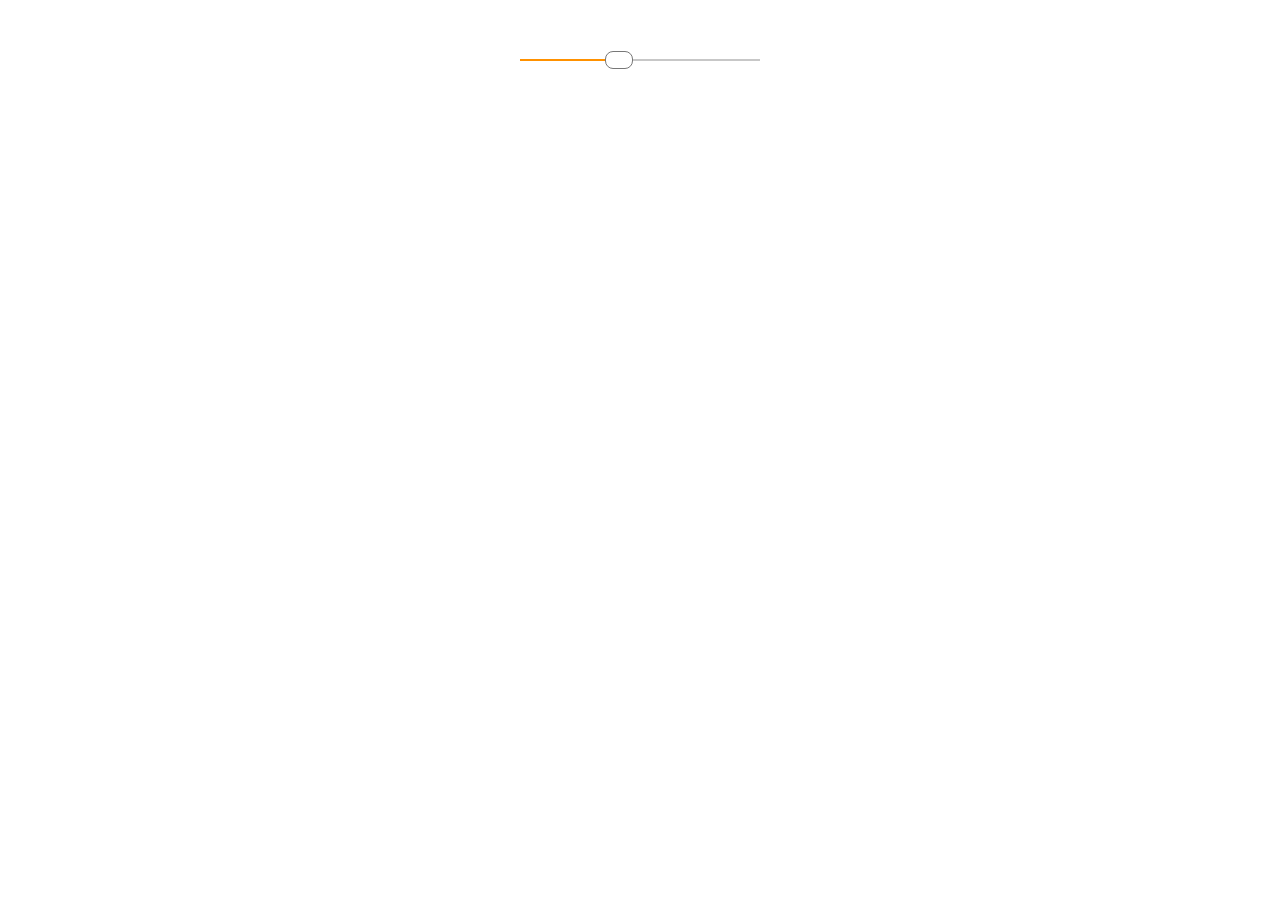
==== testing.html @ 19fd1dc3 "end of office day 2.18.2020" ====
<!DOCTYPE html>
<html>
    <head>
        <link href="styles/testing.css" rel="stylesheet">
    </head>
    <body>
        <div>
          <input type="range"  min="0" max="100" value="40"/>
        </div>
    </body>
</html>
---- styles/testing.css ----
div {
    height: 100px;
    display: -webkit-box;
    display: flex;
    -webkit-box-pack: center;
            justify-content: center;
  }
  
  input {
    -webkit-box-align: center;
            align-items: center;
    -webkit-appearance: none;
       -moz-appearance: none;
            appearance: none;
    background: none;
    cursor: pointer;
    display: -webkit-box;
    display: flex;
    height: 100%;
    min-height: 50px;
    overflow: hidden;
    width: 240px;
  }
  input:focus {
    box-shadow: none;
    outline: none;
  }
  input::-webkit-slider-runnable-track {
    background: #ff9100;
    content: '';
    height: 2px;
    pointer-events: none;
  }
  input::-webkit-slider-thumb {
    height: 18px;
    width: 28px;
    -webkit-appearance: none;
            appearance: none;
    background: #fff;
    border-radius: 8px;
    box-shadow: 5px 0 0 -8px #c7c7c7, 6px 0 0 -8px #c7c7c7, 7px 0 0 -8px #c7c7c7, 8px 0 0 -8px #c7c7c7, 9px 0 0 -8px #c7c7c7, 10px 0 0 -8px #c7c7c7, 11px 0 0 -8px #c7c7c7, 12px 0 0 -8px #c7c7c7, 13px 0 0 -8px #c7c7c7, 14px 0 0 -8px #c7c7c7, 15px 0 0 -8px #c7c7c7, 16px 0 0 -8px #c7c7c7, 17px 0 0 -8px #c7c7c7, 18px 0 0 -8px #c7c7c7, 19px 0 0 -8px #c7c7c7, 20px 0 0 -8px #c7c7c7, 21px 0 0 -8px #c7c7c7, 22px 0 0 -8px #c7c7c7, 23px 0 0 -8px #c7c7c7, 24px 0 0 -8px #c7c7c7, 25px 0 0 -8px #c7c7c7, 26px 0 0 -8px #c7c7c7, 27px 0 0 -8px #c7c7c7, 28px 0 0 -8px #c7c7c7, 29px 0 0 -8px #c7c7c7, 30px 0 0 -8px #c7c7c7, 31px 0 0 -8px #c7c7c7, 32px 0 0 -8px #c7c7c7, 33px 0 0 -8px #c7c7c7, 34px 0 0 -8px #c7c7c7, 35px 0 0 -8px #c7c7c7, 36px 0 0 -8px #c7c7c7, 37px 0 0 -8px #c7c7c7, 38px 0 0 -8px #c7c7c7, 39px 0 0 -8px #c7c7c7, 40px 0 0 -8px #c7c7c7, 41px 0 0 -8px #c7c7c7, 42px 0 0 -8px #c7c7c7, 43px 0 0 -8px #c7c7c7, 44px 0 0 -8px #c7c7c7, 45px 0 0 -8px #c7c7c7, 46px 0 0 -8px #c7c7c7, 47px 0 0 -8px #c7c7c7, 48px 0 0 -8px #c7c7c7, 49px 0 0 -8px #c7c7c7, 50px 0 0 -8px #c7c7c7, 51px 0 0 -8px #c7c7c7, 52px 0 0 -8px #c7c7c7, 53px 0 0 -8px #c7c7c7, 54px 0 0 -8px #c7c7c7, 55px 0 0 -8px #c7c7c7, 56px 0 0 -8px #c7c7c7, 57px 0 0 -8px #c7c7c7, 58px 0 0 -8px #c7c7c7, 59px 0 0 -8px #c7c7c7, 60px 0 0 -8px #c7c7c7, 61px 0 0 -8px #c7c7c7, 62px 0 0 -8px #c7c7c7, 63px 0 0 -8px #c7c7c7, 64px 0 0 -8px #c7c7c7, 65px 0 0 -8px #c7c7c7, 66px 0 0 -8px #c7c7c7, 67px 0 0 -8px #c7c7c7, 68px 0 0 -8px #c7c7c7, 69px 0 0 -8px #c7c7c7, 70px 0 0 -8px #c7c7c7, 71px 0 0 -8px #c7c7c7, 72px 0 0 -8px #c7c7c7, 73px 0 0 -8px #c7c7c7, 74px 0 0 -8px #c7c7c7, 75px 0 0 -8px #c7c7c7, 76px 0 0 -8px #c7c7c7, 77px 0 0 -8px #c7c7c7, 78px 0 0 -8px #c7c7c7, 79px 0 0 -8px #c7c7c7, 80px 0 0 -8px #c7c7c7, 81px 0 0 -8px #c7c7c7, 82px 0 0 -8px #c7c7c7, 83px 0 0 -8px #c7c7c7, 84px 0 0 -8px #c7c7c7, 85px 0 0 -8px #c7c7c7, 86px 0 0 -8px #c7c7c7, 87px 0 0 -8px #c7c7c7, 88px 0 0 -8px #c7c7c7, 89px 0 0 -8px #c7c7c7, 90px 0 0 -8px #c7c7c7, 91px 0 0 -8px #c7c7c7, 92px 0 0 -8px #c7c7c7, 93px 0 0 -8px #c7c7c7, 94px 0 0 -8px #c7c7c7, 95px 0 0 -8px #c7c7c7, 96px 0 0 -8px #c7c7c7, 97px 0 0 -8px #c7c7c7, 98px 0 0 -8px #c7c7c7, 99px 0 0 -8px #c7c7c7, 100px 0 0 -8px #c7c7c7, 101px 0 0 -8px #c7c7c7, 102px 0 0 -8px #c7c7c7, 103px 0 0 -8px #c7c7c7, 104px 0 0 -8px #c7c7c7, 105px 0 0 -8px #c7c7c7, 106px 0 0 -8px #c7c7c7, 107px 0 0 -8px #c7c7c7, 108px 0 0 -8px #c7c7c7, 109px 0 0 -8px #c7c7c7, 110px 0 0 -8px #c7c7c7, 111px 0 0 -8px #c7c7c7, 112px 0 0 -8px #c7c7c7, 113px 0 0 -8px #c7c7c7, 114px 0 0 -8px #c7c7c7, 115px 0 0 -8px #c7c7c7, 116px 0 0 -8px #c7c7c7, 117px 0 0 -8px #c7c7c7, 118px 0 0 -8px #c7c7c7, 119px 0 0 -8px #c7c7c7, 120px 0 0 -8px #c7c7c7, 121px 0 0 -8px #c7c7c7, 122px 0 0 -8px #c7c7c7, 123px 0 0 -8px #c7c7c7, 124px 0 0 -8px #c7c7c7, 125px 0 0 -8px #c7c7c7, 126px 0 0 -8px #c7c7c7, 127px 0 0 -8px #c7c7c7, 128px 0 0 -8px #c7c7c7, 129px 0 0 -8px #c7c7c7, 130px 0 0 -8px #c7c7c7, 131px 0 0 -8px #c7c7c7, 132px 0 0 -8px #c7c7c7, 133px 0 0 -8px #c7c7c7, 134px 0 0 -8px #c7c7c7, 135px 0 0 -8px #c7c7c7, 136px 0 0 -8px #c7c7c7, 137px 0 0 -8px #c7c7c7, 138px 0 0 -8px #c7c7c7, 139px 0 0 -8px #c7c7c7, 140px 0 0 -8px #c7c7c7, 141px 0 0 -8px #c7c7c7, 142px 0 0 -8px #c7c7c7, 143px 0 0 -8px #c7c7c7, 144px 0 0 -8px #c7c7c7, 145px 0 0 -8px #c7c7c7, 146px 0 0 -8px #c7c7c7, 147px 0 0 -8px #c7c7c7, 148px 0 0 -8px #c7c7c7, 149px 0 0 -8px #c7c7c7, 150px 0 0 -8px #c7c7c7, 151px 0 0 -8px #c7c7c7, 152px 0 0 -8px #c7c7c7, 153px 0 0 -8px #c7c7c7, 154px 0 0 -8px #c7c7c7, 155px 0 0 -8px #c7c7c7, 156px 0 0 -8px #c7c7c7, 157px 0 0 -8px #c7c7c7, 158px 0 0 -8px #c7c7c7, 159px 0 0 -8px #c7c7c7, 160px 0 0 -8px #c7c7c7, 161px 0 0 -8px #c7c7c7, 162px 0 0 -8px #c7c7c7, 163px 0 0 -8px #c7c7c7, 164px 0 0 -8px #c7c7c7, 165px 0 0 -8px #c7c7c7, 166px 0 0 -8px #c7c7c7, 167px 0 0 -8px #c7c7c7, 168px 0 0 -8px #c7c7c7, 169px 0 0 -8px #c7c7c7, 170px 0 0 -8px #c7c7c7, 171px 0 0 -8px #c7c7c7, 172px 0 0 -8px #c7c7c7, 173px 0 0 -8px #c7c7c7, 174px 0 0 -8px #c7c7c7, 175px 0 0 -8px #c7c7c7, 176px 0 0 -8px #c7c7c7, 177px 0 0 -8px #c7c7c7, 178px 0 0 -8px #c7c7c7, 179px 0 0 -8px #c7c7c7, 180px 0 0 -8px #c7c7c7, 181px 0 0 -8px #c7c7c7, 182px 0 0 -8px #c7c7c7, 183px 0 0 -8px #c7c7c7, 184px 0 0 -8px #c7c7c7, 185px 0 0 -8px #c7c7c7, 186px 0 0 -8px #c7c7c7, 187px 0 0 -8px #c7c7c7, 188px 0 0 -8px #c7c7c7, 189px 0 0 -8px #c7c7c7, 190px 0 0 -8px #c7c7c7, 191px 0 0 -8px #c7c7c7, 192px 0 0 -8px #c7c7c7, 193px 0 0 -8px #c7c7c7, 194px 0 0 -8px #c7c7c7, 195px 0 0 -8px #c7c7c7, 196px 0 0 -8px #c7c7c7, 197px 0 0 -8px #c7c7c7, 198px 0 0 -8px #c7c7c7, 199px 0 0 -8px #c7c7c7, 200px 0 0 -8px #c7c7c7, 201px 0 0 -8px #c7c7c7, 202px 0 0 -8px #c7c7c7, 203px 0 0 -8px #c7c7c7, 204px 0 0 -8px #c7c7c7, 205px 0 0 -8px #c7c7c7, 206px 0 0 -8px #c7c7c7, 207px 0 0 -8px #c7c7c7, 208px 0 0 -8px #c7c7c7, 209px 0 0 -8px #c7c7c7, 210px 0 0 -8px #c7c7c7, 211px 0 0 -8px #c7c7c7, 212px 0 0 -8px #c7c7c7, 213px 0 0 -8px #c7c7c7, 214px 0 0 -8px #c7c7c7, 215px 0 0 -8px #c7c7c7, 216px 0 0 -8px #c7c7c7, 217px 0 0 -8px #c7c7c7, 218px 0 0 -8px #c7c7c7, 219px 0 0 -8px #c7c7c7, 220px 0 0 -8px #c7c7c7, 221px 0 0 -8px #c7c7c7, 222px 0 0 -8px #c7c7c7, 223px 0 0 -8px #c7c7c7, 224px 0 0 -8px #c7c7c7, 225px 0 0 -8px #c7c7c7, 226px 0 0 -8px #c7c7c7, 227px 0 0 -8px #c7c7c7, 228px 0 0 -8px #c7c7c7, 229px 0 0 -8px #c7c7c7, 230px 0 0 -8px #c7c7c7, 231px 0 0 -8px #c7c7c7, 232px 0 0 -8px #c7c7c7, 233px 0 0 -8px #c7c7c7, 234px 0 0 -8px #c7c7c7, 235px 0 0 -8px #c7c7c7, 236px 0 0 -8px #c7c7c7, 237px 0 0 -8px #c7c7c7, 238px 0 0 -8px #c7c7c7, 239px 0 0 -8px #c7c7c7, 240px 0 0 -8px #c7c7c7;
    margin-top: -8px;
    border: 1px solid #777;
  }
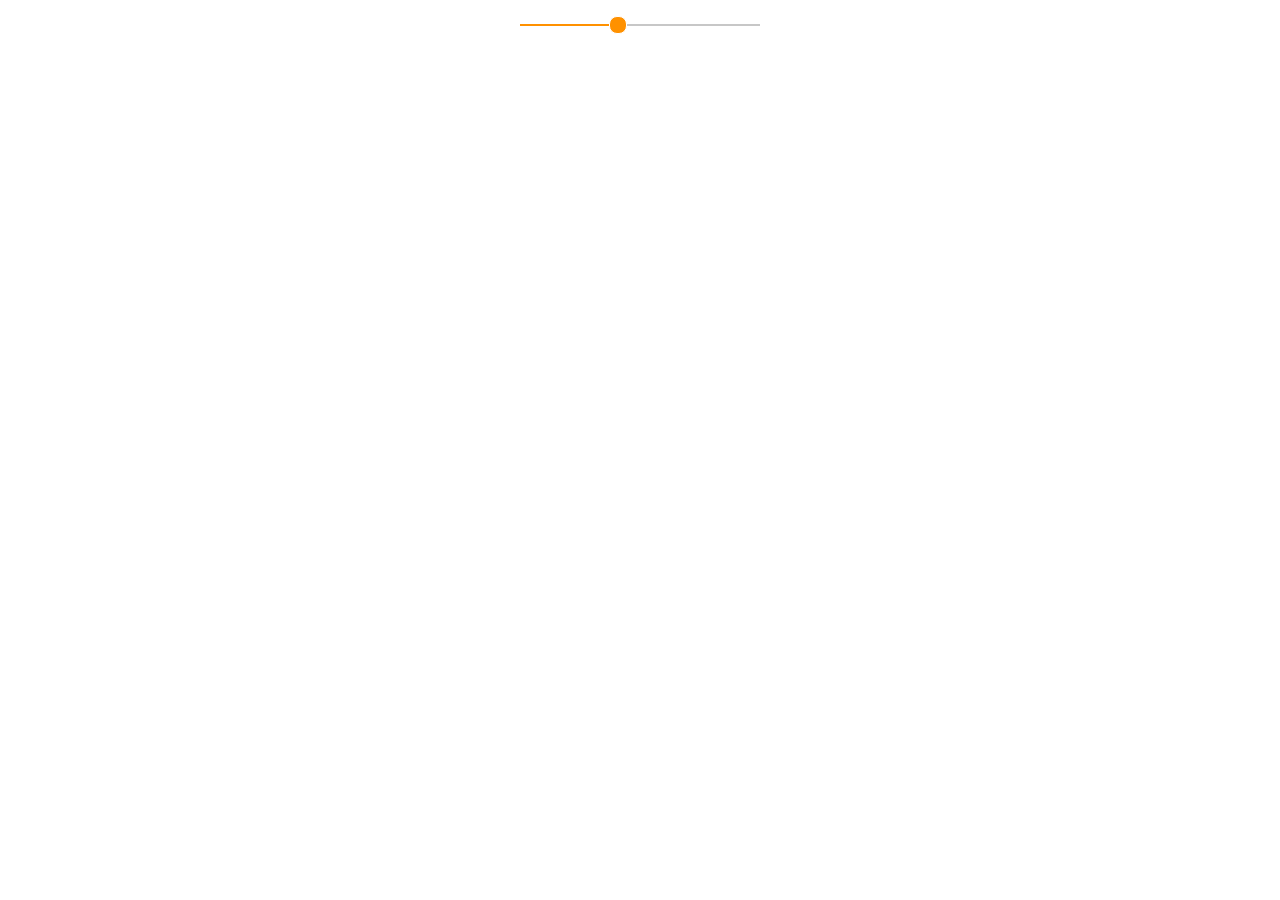
==== commit 4bc3a9b3: "leptop end of day 18.2.2020 sync" ====
--- a/testing.html
+++ b/testing.html
@@ -5,7 +5,7 @@
     </head>
     <body>
         <div>
-          <input type="range"  min="0" max="100" value="40"/>
+          <input class="slider"type="range"  min="0" max="100" value="40"/>
         </div>
     </body>
 </html>--- a/styles/testing.css
+++ b/styles/testing.css
@@ -1,44 +1,45 @@
 div {
-    height: 100px;
-    display: -webkit-box;
-    display: flex;
-    -webkit-box-pack: center;
-            justify-content: center;
-  }
+  display: -webkit-box;
+  display: flex;
+  -webkit-box-pack: center;
+  justify-content: center;
+}
   
-  input {
-    -webkit-box-align: center;
-            align-items: center;
-    -webkit-appearance: none;
-       -moz-appearance: none;
-            appearance: none;
-    background: none;
-    cursor: pointer;
-    display: -webkit-box;
-    display: flex;
-    height: 100%;
-    min-height: 50px;
-    overflow: hidden;
-    width: 240px;
-  }
-  input:focus {
-    box-shadow: none;
-    outline: none;
-  }
-  input::-webkit-slider-runnable-track {
-    background: #ff9100;
-    content: '';
-    height: 2px;
-    pointer-events: none;
-  }
-  input::-webkit-slider-thumb {
-    height: 18px;
-    width: 28px;
-    -webkit-appearance: none;
-            appearance: none;
-    background: #fff;
-    border-radius: 8px;
-    box-shadow: 5px 0 0 -8px #c7c7c7, 6px 0 0 -8px #c7c7c7, 7px 0 0 -8px #c7c7c7, 8px 0 0 -8px #c7c7c7, 9px 0 0 -8px #c7c7c7, 10px 0 0 -8px #c7c7c7, 11px 0 0 -8px #c7c7c7, 12px 0 0 -8px #c7c7c7, 13px 0 0 -8px #c7c7c7, 14px 0 0 -8px #c7c7c7, 15px 0 0 -8px #c7c7c7, 16px 0 0 -8px #c7c7c7, 17px 0 0 -8px #c7c7c7, 18px 0 0 -8px #c7c7c7, 19px 0 0 -8px #c7c7c7, 20px 0 0 -8px #c7c7c7, 21px 0 0 -8px #c7c7c7, 22px 0 0 -8px #c7c7c7, 23px 0 0 -8px #c7c7c7, 24px 0 0 -8px #c7c7c7, 25px 0 0 -8px #c7c7c7, 26px 0 0 -8px #c7c7c7, 27px 0 0 -8px #c7c7c7, 28px 0 0 -8px #c7c7c7, 29px 0 0 -8px #c7c7c7, 30px 0 0 -8px #c7c7c7, 31px 0 0 -8px #c7c7c7, 32px 0 0 -8px #c7c7c7, 33px 0 0 -8px #c7c7c7, 34px 0 0 -8px #c7c7c7, 35px 0 0 -8px #c7c7c7, 36px 0 0 -8px #c7c7c7, 37px 0 0 -8px #c7c7c7, 38px 0 0 -8px #c7c7c7, 39px 0 0 -8px #c7c7c7, 40px 0 0 -8px #c7c7c7, 41px 0 0 -8px #c7c7c7, 42px 0 0 -8px #c7c7c7, 43px 0 0 -8px #c7c7c7, 44px 0 0 -8px #c7c7c7, 45px 0 0 -8px #c7c7c7, 46px 0 0 -8px #c7c7c7, 47px 0 0 -8px #c7c7c7, 48px 0 0 -8px #c7c7c7, 49px 0 0 -8px #c7c7c7, 50px 0 0 -8px #c7c7c7, 51px 0 0 -8px #c7c7c7, 52px 0 0 -8px #c7c7c7, 53px 0 0 -8px #c7c7c7, 54px 0 0 -8px #c7c7c7, 55px 0 0 -8px #c7c7c7, 56px 0 0 -8px #c7c7c7, 57px 0 0 -8px #c7c7c7, 58px 0 0 -8px #c7c7c7, 59px 0 0 -8px #c7c7c7, 60px 0 0 -8px #c7c7c7, 61px 0 0 -8px #c7c7c7, 62px 0 0 -8px #c7c7c7, 63px 0 0 -8px #c7c7c7, 64px 0 0 -8px #c7c7c7, 65px 0 0 -8px #c7c7c7, 66px 0 0 -8px #c7c7c7, 67px 0 0 -8px #c7c7c7, 68px 0 0 -8px #c7c7c7, 69px 0 0 -8px #c7c7c7, 70px 0 0 -8px #c7c7c7, 71px 0 0 -8px #c7c7c7, 72px 0 0 -8px #c7c7c7, 73px 0 0 -8px #c7c7c7, 74px 0 0 -8px #c7c7c7, 75px 0 0 -8px #c7c7c7, 76px 0 0 -8px #c7c7c7, 77px 0 0 -8px #c7c7c7, 78px 0 0 -8px #c7c7c7, 79px 0 0 -8px #c7c7c7, 80px 0 0 -8px #c7c7c7, 81px 0 0 -8px #c7c7c7, 82px 0 0 -8px #c7c7c7, 83px 0 0 -8px #c7c7c7, 84px 0 0 -8px #c7c7c7, 85px 0 0 -8px #c7c7c7, 86px 0 0 -8px #c7c7c7, 87px 0 0 -8px #c7c7c7, 88px 0 0 -8px #c7c7c7, 89px 0 0 -8px #c7c7c7, 90px 0 0 -8px #c7c7c7, 91px 0 0 -8px #c7c7c7, 92px 0 0 -8px #c7c7c7, 93px 0 0 -8px #c7c7c7, 94px 0 0 -8px #c7c7c7, 95px 0 0 -8px #c7c7c7, 96px 0 0 -8px #c7c7c7, 97px 0 0 -8px #c7c7c7, 98px 0 0 -8px #c7c7c7, 99px 0 0 -8px #c7c7c7, 100px 0 0 -8px #c7c7c7, 101px 0 0 -8px #c7c7c7, 102px 0 0 -8px #c7c7c7, 103px 0 0 -8px #c7c7c7, 104px 0 0 -8px #c7c7c7, 105px 0 0 -8px #c7c7c7, 106px 0 0 -8px #c7c7c7, 107px 0 0 -8px #c7c7c7, 108px 0 0 -8px #c7c7c7, 109px 0 0 -8px #c7c7c7, 110px 0 0 -8px #c7c7c7, 111px 0 0 -8px #c7c7c7, 112px 0 0 -8px #c7c7c7, 113px 0 0 -8px #c7c7c7, 114px 0 0 -8px #c7c7c7, 115px 0 0 -8px #c7c7c7, 116px 0 0 -8px #c7c7c7, 117px 0 0 -8px #c7c7c7, 118px 0 0 -8px #c7c7c7, 119px 0 0 -8px #c7c7c7, 120px 0 0 -8px #c7c7c7, 121px 0 0 -8px #c7c7c7, 122px 0 0 -8px #c7c7c7, 123px 0 0 -8px #c7c7c7, 124px 0 0 -8px #c7c7c7, 125px 0 0 -8px #c7c7c7, 126px 0 0 -8px #c7c7c7, 127px 0 0 -8px #c7c7c7, 128px 0 0 -8px #c7c7c7, 129px 0 0 -8px #c7c7c7, 130px 0 0 -8px #c7c7c7, 131px 0 0 -8px #c7c7c7, 132px 0 0 -8px #c7c7c7, 133px 0 0 -8px #c7c7c7, 134px 0 0 -8px #c7c7c7, 135px 0 0 -8px #c7c7c7, 136px 0 0 -8px #c7c7c7, 137px 0 0 -8px #c7c7c7, 138px 0 0 -8px #c7c7c7, 139px 0 0 -8px #c7c7c7, 140px 0 0 -8px #c7c7c7, 141px 0 0 -8px #c7c7c7, 142px 0 0 -8px #c7c7c7, 143px 0 0 -8px #c7c7c7, 144px 0 0 -8px #c7c7c7, 145px 0 0 -8px #c7c7c7, 146px 0 0 -8px #c7c7c7, 147px 0 0 -8px #c7c7c7, 148px 0 0 -8px #c7c7c7, 149px 0 0 -8px #c7c7c7, 150px 0 0 -8px #c7c7c7, 151px 0 0 -8px #c7c7c7, 152px 0 0 -8px #c7c7c7, 153px 0 0 -8px #c7c7c7, 154px 0 0 -8px #c7c7c7, 155px 0 0 -8px #c7c7c7, 156px 0 0 -8px #c7c7c7, 157px 0 0 -8px #c7c7c7, 158px 0 0 -8px #c7c7c7, 159px 0 0 -8px #c7c7c7, 160px 0 0 -8px #c7c7c7, 161px 0 0 -8px #c7c7c7, 162px 0 0 -8px #c7c7c7, 163px 0 0 -8px #c7c7c7, 164px 0 0 -8px #c7c7c7, 165px 0 0 -8px #c7c7c7, 166px 0 0 -8px #c7c7c7, 167px 0 0 -8px #c7c7c7, 168px 0 0 -8px #c7c7c7, 169px 0 0 -8px #c7c7c7, 170px 0 0 -8px #c7c7c7, 171px 0 0 -8px #c7c7c7, 172px 0 0 -8px #c7c7c7, 173px 0 0 -8px #c7c7c7, 174px 0 0 -8px #c7c7c7, 175px 0 0 -8px #c7c7c7, 176px 0 0 -8px #c7c7c7, 177px 0 0 -8px #c7c7c7, 178px 0 0 -8px #c7c7c7, 179px 0 0 -8px #c7c7c7, 180px 0 0 -8px #c7c7c7, 181px 0 0 -8px #c7c7c7, 182px 0 0 -8px #c7c7c7, 183px 0 0 -8px #c7c7c7, 184px 0 0 -8px #c7c7c7, 185px 0 0 -8px #c7c7c7, 186px 0 0 -8px #c7c7c7, 187px 0 0 -8px #c7c7c7, 188px 0 0 -8px #c7c7c7, 189px 0 0 -8px #c7c7c7, 190px 0 0 -8px #c7c7c7, 191px 0 0 -8px #c7c7c7, 192px 0 0 -8px #c7c7c7, 193px 0 0 -8px #c7c7c7, 194px 0 0 -8px #c7c7c7, 195px 0 0 -8px #c7c7c7, 196px 0 0 -8px #c7c7c7, 197px 0 0 -8px #c7c7c7, 198px 0 0 -8px #c7c7c7, 199px 0 0 -8px #c7c7c7, 200px 0 0 -8px #c7c7c7, 201px 0 0 -8px #c7c7c7, 202px 0 0 -8px #c7c7c7, 203px 0 0 -8px #c7c7c7, 204px 0 0 -8px #c7c7c7, 205px 0 0 -8px #c7c7c7, 206px 0 0 -8px #c7c7c7, 207px 0 0 -8px #c7c7c7, 208px 0 0 -8px #c7c7c7, 209px 0 0 -8px #c7c7c7, 210px 0 0 -8px #c7c7c7, 211px 0 0 -8px #c7c7c7, 212px 0 0 -8px #c7c7c7, 213px 0 0 -8px #c7c7c7, 214px 0 0 -8px #c7c7c7, 215px 0 0 -8px #c7c7c7, 216px 0 0 -8px #c7c7c7, 217px 0 0 -8px #c7c7c7, 218px 0 0 -8px #c7c7c7, 219px 0 0 -8px #c7c7c7, 220px 0 0 -8px #c7c7c7, 221px 0 0 -8px #c7c7c7, 222px 0 0 -8px #c7c7c7, 223px 0 0 -8px #c7c7c7, 224px 0 0 -8px #c7c7c7, 225px 0 0 -8px #c7c7c7, 226px 0 0 -8px #c7c7c7, 227px 0 0 -8px #c7c7c7, 228px 0 0 -8px #c7c7c7, 229px 0 0 -8px #c7c7c7, 230px 0 0 -8px #c7c7c7, 231px 0 0 -8px #c7c7c7, 232px 0 0 -8px #c7c7c7, 233px 0 0 -8px #c7c7c7, 234px 0 0 -8px #c7c7c7, 235px 0 0 -8px #c7c7c7, 236px 0 0 -8px #c7c7c7, 237px 0 0 -8px #c7c7c7, 238px 0 0 -8px #c7c7c7, 239px 0 0 -8px #c7c7c7, 240px 0 0 -8px #c7c7c7;
-    margin-top: -8px;
-    border: 1px solid #777;
-  }
+.slider {
+  -webkit-box-align: center;
+  align-items: center;
+  -webkit-appearance: none;
+  -moz-appearance: none;
+  appearance: none;
+  background: none;
+  cursor: pointer;
+  display: -webkit-box;
+  display: flex;
+  overflow: hidden;
+  width: 240px;
+  height: 30px;
+}
+
+.slider:focus {
+  box-shadow: none;
+  outline: none;
+}
+
+.slider::-webkit-slider-runnable-track {
+  background: #ff9100;
+  content: '';
+  height: 2px;
+  pointer-events: none;
+}
+
+.slider::-webkit-slider-thumb {
+  height: 18px;
+  width: 18px;
+  -webkit-appearance: none;
+  appearance: none;
+  background: #ff9100;
+  border-radius: 8px;
+  box-shadow: 5px 0 0 -8px #c7c7c7, 6px 0 0 -8px #c7c7c7, 7px 0 0 -8px #c7c7c7, 8px 0 0 -8px #c7c7c7, 9px 0 0 -8px #c7c7c7, 10px 0 0 -8px #c7c7c7, 11px 0 0 -8px #c7c7c7, 12px 0 0 -8px #c7c7c7, 13px 0 0 -8px #c7c7c7, 14px 0 0 -8px #c7c7c7, 15px 0 0 -8px #c7c7c7, 16px 0 0 -8px #c7c7c7, 17px 0 0 -8px #c7c7c7, 18px 0 0 -8px #c7c7c7, 19px 0 0 -8px #c7c7c7, 20px 0 0 -8px #c7c7c7, 21px 0 0 -8px #c7c7c7, 22px 0 0 -8px #c7c7c7, 23px 0 0 -8px #c7c7c7, 24px 0 0 -8px #c7c7c7, 25px 0 0 -8px #c7c7c7, 26px 0 0 -8px #c7c7c7, 27px 0 0 -8px #c7c7c7, 28px 0 0 -8px #c7c7c7, 29px 0 0 -8px #c7c7c7, 30px 0 0 -8px #c7c7c7, 31px 0 0 -8px #c7c7c7, 32px 0 0 -8px #c7c7c7, 33px 0 0 -8px #c7c7c7, 34px 0 0 -8px #c7c7c7, 35px 0 0 -8px #c7c7c7, 36px 0 0 -8px #c7c7c7, 37px 0 0 -8px #c7c7c7, 38px 0 0 -8px #c7c7c7, 39px 0 0 -8px #c7c7c7, 40px 0 0 -8px #c7c7c7, 41px 0 0 -8px #c7c7c7, 42px 0 0 -8px #c7c7c7, 43px 0 0 -8px #c7c7c7, 44px 0 0 -8px #c7c7c7, 45px 0 0 -8px #c7c7c7, 46px 0 0 -8px #c7c7c7, 47px 0 0 -8px #c7c7c7, 48px 0 0 -8px #c7c7c7, 49px 0 0 -8px #c7c7c7, 50px 0 0 -8px #c7c7c7, 51px 0 0 -8px #c7c7c7, 52px 0 0 -8px #c7c7c7, 53px 0 0 -8px #c7c7c7, 54px 0 0 -8px #c7c7c7, 55px 0 0 -8px #c7c7c7, 56px 0 0 -8px #c7c7c7, 57px 0 0 -8px #c7c7c7, 58px 0 0 -8px #c7c7c7, 59px 0 0 -8px #c7c7c7, 60px 0 0 -8px #c7c7c7, 61px 0 0 -8px #c7c7c7, 62px 0 0 -8px #c7c7c7, 63px 0 0 -8px #c7c7c7, 64px 0 0 -8px #c7c7c7, 65px 0 0 -8px #c7c7c7, 66px 0 0 -8px #c7c7c7, 67px 0 0 -8px #c7c7c7, 68px 0 0 -8px #c7c7c7, 69px 0 0 -8px #c7c7c7, 70px 0 0 -8px #c7c7c7, 71px 0 0 -8px #c7c7c7, 72px 0 0 -8px #c7c7c7, 73px 0 0 -8px #c7c7c7, 74px 0 0 -8px #c7c7c7, 75px 0 0 -8px #c7c7c7, 76px 0 0 -8px #c7c7c7, 77px 0 0 -8px #c7c7c7, 78px 0 0 -8px #c7c7c7, 79px 0 0 -8px #c7c7c7, 80px 0 0 -8px #c7c7c7, 81px 0 0 -8px #c7c7c7, 82px 0 0 -8px #c7c7c7, 83px 0 0 -8px #c7c7c7, 84px 0 0 -8px #c7c7c7, 85px 0 0 -8px #c7c7c7, 86px 0 0 -8px #c7c7c7, 87px 0 0 -8px #c7c7c7, 88px 0 0 -8px #c7c7c7, 89px 0 0 -8px #c7c7c7, 90px 0 0 -8px #c7c7c7, 91px 0 0 -8px #c7c7c7, 92px 0 0 -8px #c7c7c7, 93px 0 0 -8px #c7c7c7, 94px 0 0 -8px #c7c7c7, 95px 0 0 -8px #c7c7c7, 96px 0 0 -8px #c7c7c7, 97px 0 0 -8px #c7c7c7, 98px 0 0 -8px #c7c7c7, 99px 0 0 -8px #c7c7c7, 100px 0 0 -8px #c7c7c7, 101px 0 0 -8px #c7c7c7, 102px 0 0 -8px #c7c7c7, 103px 0 0 -8px #c7c7c7, 104px 0 0 -8px #c7c7c7, 105px 0 0 -8px #c7c7c7, 106px 0 0 -8px #c7c7c7, 107px 0 0 -8px #c7c7c7, 108px 0 0 -8px #c7c7c7, 109px 0 0 -8px #c7c7c7, 110px 0 0 -8px #c7c7c7, 111px 0 0 -8px #c7c7c7, 112px 0 0 -8px #c7c7c7, 113px 0 0 -8px #c7c7c7, 114px 0 0 -8px #c7c7c7, 115px 0 0 -8px #c7c7c7, 116px 0 0 -8px #c7c7c7, 117px 0 0 -8px #c7c7c7, 118px 0 0 -8px #c7c7c7, 119px 0 0 -8px #c7c7c7, 120px 0 0 -8px #c7c7c7, 121px 0 0 -8px #c7c7c7, 122px 0 0 -8px #c7c7c7, 123px 0 0 -8px #c7c7c7, 124px 0 0 -8px #c7c7c7, 125px 0 0 -8px #c7c7c7, 126px 0 0 -8px #c7c7c7, 127px 0 0 -8px #c7c7c7, 128px 0 0 -8px #c7c7c7, 129px 0 0 -8px #c7c7c7, 130px 0 0 -8px #c7c7c7, 131px 0 0 -8px #c7c7c7, 132px 0 0 -8px #c7c7c7, 133px 0 0 -8px #c7c7c7, 134px 0 0 -8px #c7c7c7, 135px 0 0 -8px #c7c7c7, 136px 0 0 -8px #c7c7c7, 137px 0 0 -8px #c7c7c7, 138px 0 0 -8px #c7c7c7, 139px 0 0 -8px #c7c7c7, 140px 0 0 -8px #c7c7c7, 141px 0 0 -8px #c7c7c7, 142px 0 0 -8px #c7c7c7, 143px 0 0 -8px #c7c7c7, 144px 0 0 -8px #c7c7c7, 145px 0 0 -8px #c7c7c7, 146px 0 0 -8px #c7c7c7, 147px 0 0 -8px #c7c7c7, 148px 0 0 -8px #c7c7c7, 149px 0 0 -8px #c7c7c7, 150px 0 0 -8px #c7c7c7, 151px 0 0 -8px #c7c7c7, 152px 0 0 -8px #c7c7c7, 153px 0 0 -8px #c7c7c7, 154px 0 0 -8px #c7c7c7, 155px 0 0 -8px #c7c7c7, 156px 0 0 -8px #c7c7c7, 157px 0 0 -8px #c7c7c7, 158px 0 0 -8px #c7c7c7, 159px 0 0 -8px #c7c7c7, 160px 0 0 -8px #c7c7c7, 161px 0 0 -8px #c7c7c7, 162px 0 0 -8px #c7c7c7, 163px 0 0 -8px #c7c7c7, 164px 0 0 -8px #c7c7c7, 165px 0 0 -8px #c7c7c7, 166px 0 0 -8px #c7c7c7, 167px 0 0 -8px #c7c7c7, 168px 0 0 -8px #c7c7c7, 169px 0 0 -8px #c7c7c7, 170px 0 0 -8px #c7c7c7, 171px 0 0 -8px #c7c7c7, 172px 0 0 -8px #c7c7c7, 173px 0 0 -8px #c7c7c7, 174px 0 0 -8px #c7c7c7, 175px 0 0 -8px #c7c7c7, 176px 0 0 -8px #c7c7c7, 177px 0 0 -8px #c7c7c7, 178px 0 0 -8px #c7c7c7, 179px 0 0 -8px #c7c7c7, 180px 0 0 -8px #c7c7c7, 181px 0 0 -8px #c7c7c7, 182px 0 0 -8px #c7c7c7, 183px 0 0 -8px #c7c7c7, 184px 0 0 -8px #c7c7c7, 185px 0 0 -8px #c7c7c7, 186px 0 0 -8px #c7c7c7, 187px 0 0 -8px #c7c7c7, 188px 0 0 -8px #c7c7c7, 189px 0 0 -8px #c7c7c7, 190px 0 0 -8px #c7c7c7, 191px 0 0 -8px #c7c7c7, 192px 0 0 -8px #c7c7c7, 193px 0 0 -8px #c7c7c7, 194px 0 0 -8px #c7c7c7, 195px 0 0 -8px #c7c7c7, 196px 0 0 -8px #c7c7c7, 197px 0 0 -8px #c7c7c7, 198px 0 0 -8px #c7c7c7, 199px 0 0 -8px #c7c7c7, 200px 0 0 -8px #c7c7c7, 201px 0 0 -8px #c7c7c7, 202px 0 0 -8px #c7c7c7, 203px 0 0 -8px #c7c7c7, 204px 0 0 -8px #c7c7c7, 205px 0 0 -8px #c7c7c7, 206px 0 0 -8px #c7c7c7, 207px 0 0 -8px #c7c7c7, 208px 0 0 -8px #c7c7c7, 209px 0 0 -8px #c7c7c7, 210px 0 0 -8px #c7c7c7, 211px 0 0 -8px #c7c7c7, 212px 0 0 -8px #c7c7c7, 213px 0 0 -8px #c7c7c7, 214px 0 0 -8px #c7c7c7, 215px 0 0 -8px #c7c7c7, 216px 0 0 -8px #c7c7c7, 217px 0 0 -8px #c7c7c7, 218px 0 0 -8px #c7c7c7, 219px 0 0 -8px #c7c7c7, 220px 0 0 -8px #c7c7c7, 221px 0 0 -8px #c7c7c7, 222px 0 0 -8px #c7c7c7, 223px 0 0 -8px #c7c7c7, 224px 0 0 -8px #c7c7c7, 225px 0 0 -8px #c7c7c7, 226px 0 0 -8px #c7c7c7, 227px 0 0 -8px #c7c7c7, 228px 0 0 -8px #c7c7c7, 229px 0 0 -8px #c7c7c7, 230px 0 0 -8px #c7c7c7, 231px 0 0 -8px #c7c7c7, 232px 0 0 -8px #c7c7c7, 233px 0 0 -8px #c7c7c7, 234px 0 0 -8px #c7c7c7, 235px 0 0 -8px #c7c7c7, 236px 0 0 -8px #c7c7c7, 237px 0 0 -8px #c7c7c7, 238px 0 0 -8px #c7c7c7, 239px 0 0 -8px #c7c7c7, 240px 0 0 -8px #c7c7c7;
+  margin-top: -8px;
+  border: 1px solid #ffffff;
+}
